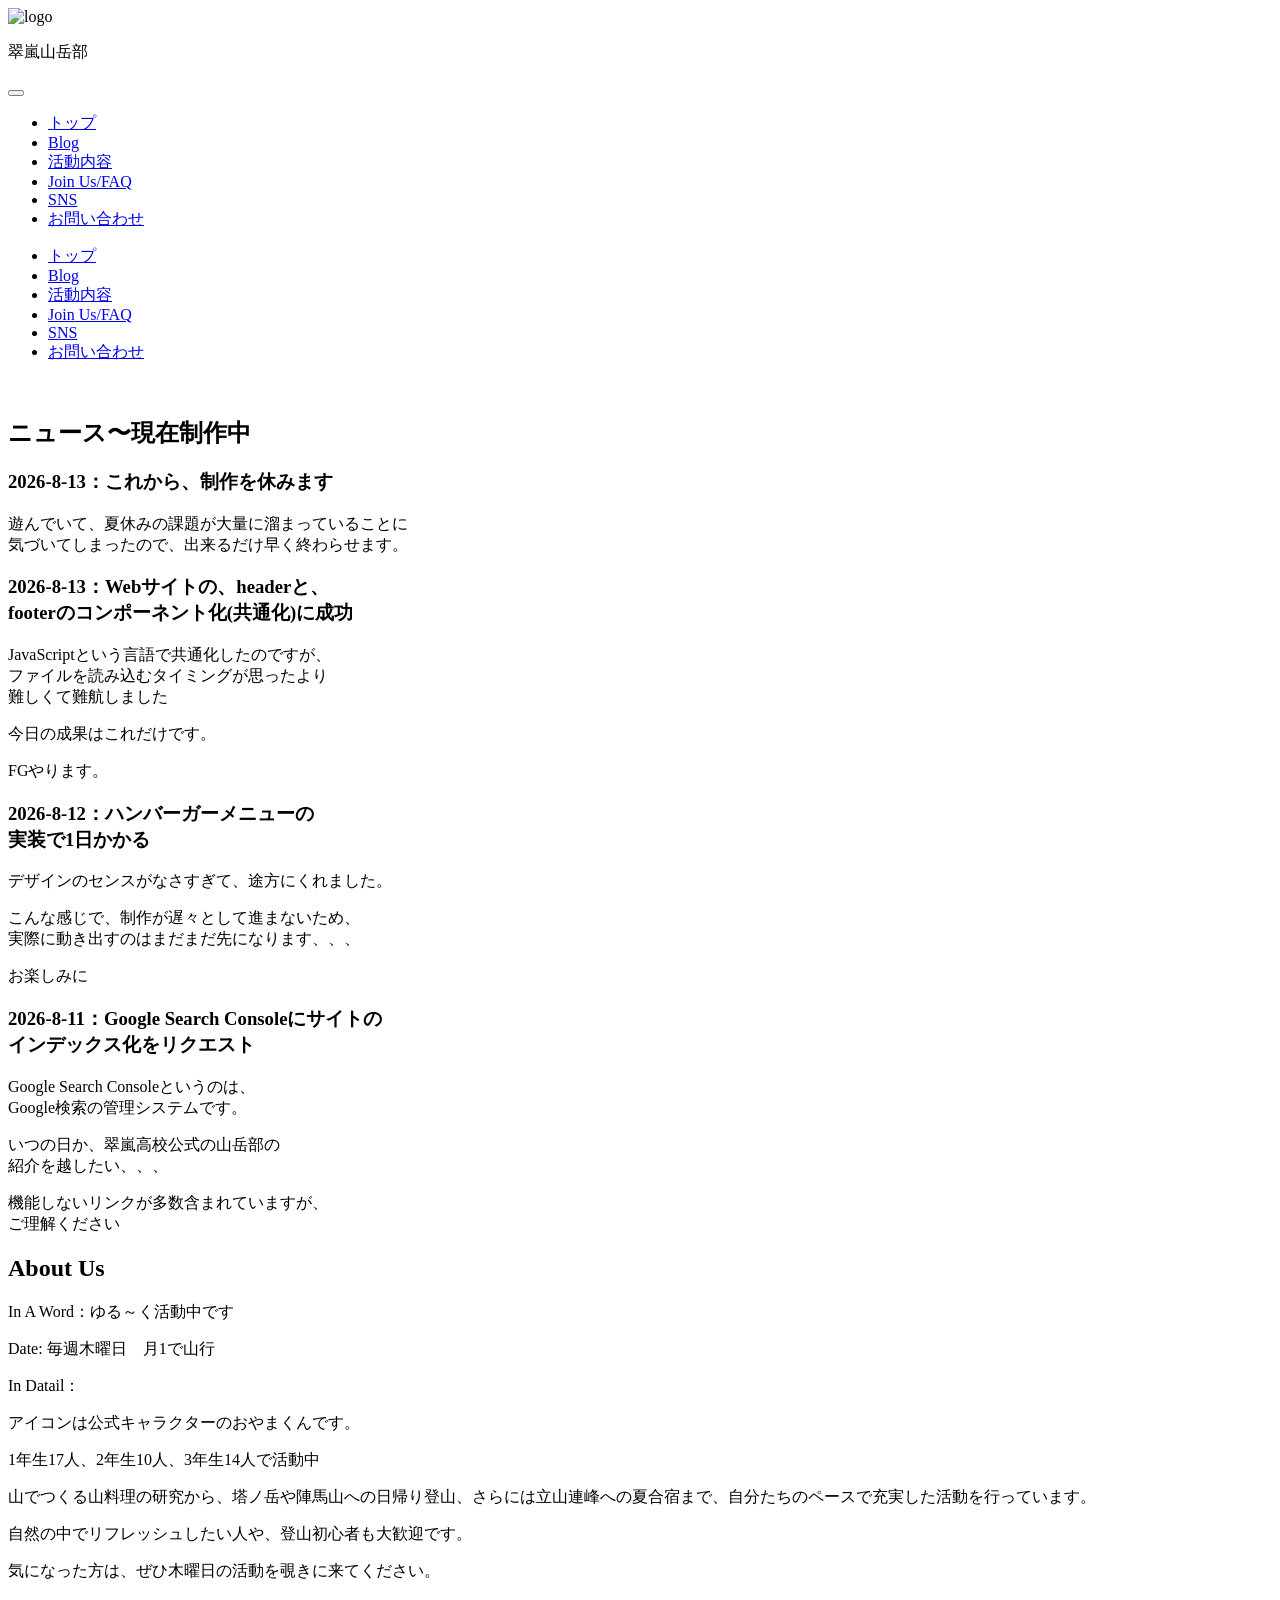
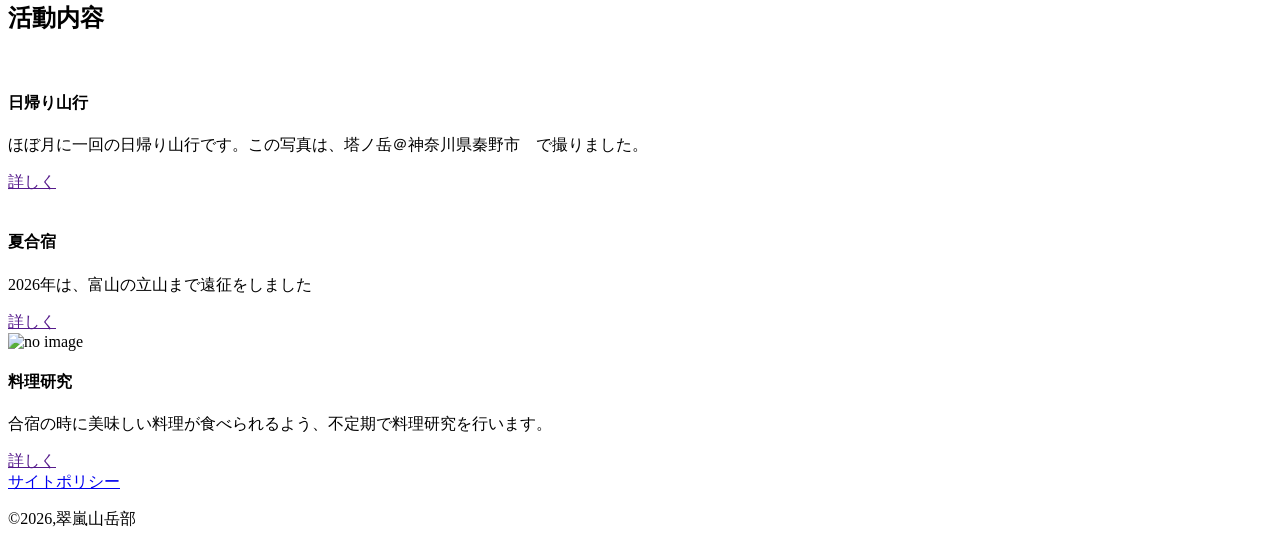
==== index.html @ ff34d396 "Update index.html Update" ====
<!DOCTYPE html>
<html lang="ja">
  <head>
    <meta charset="utf-8" />
    <meta http-equiv="X-UA-Compatible" content="IE=edge" />
    <meta name="viewport" content="width=device-width, initial-scale=1.0" />
    <meta name="description" content="翠嵐山岳部は、木曜日だけでゆるーく活動しています　ほぼ月1で、山行に行っています　たまに料理もします" />
    <link rel="icon" href="/favicon.svg" type="image/svg+xml">
    <link rel="icon" href="/favicon.ico" sizes="any">
    <title>翠嵐山岳部</title>
    <link rel="preconnect" href="https://fonts.googleapis.com" />
    <link rel="preconnect" href="https://fonts.gstatic.com" crossorigin />
    <link
      href="https://fonts.googleapis.com/css2?family=Zen+Maru+Gothic&display=swap"
      rel="stylesheet"
    />
    <link href="/component/css/button.css" rel="stylesheet">
    <link href="/component/css/hamburger.css" rel="stylesheet">
    <link href="/style.css" rel="stylesheet">
    <script src="https://unpkg.com/typed.js@3.0.0/dist/typed.umd.js"></script>
    <script src="/main.js" defer></script>
  </head>
  <body>
    <header>
      <div class="logo">
        <img src="/favicon.svg" alt="logo" width="40px" height="40px" />
        <p>翠嵐山岳部　<br class="sp"><span id="element1"></span></p>
          <script>
            var typed = new Typed('#element1', {
            strings: ['just climbing!'],typeSpeed: 50,
            });
          </script>
      </div>
      <button class="hamburger" id="js-hamburger">
        <span></span>
        <span></span>
        <span></span>
      </button>
      <div class="top-bar">
        <nav>
        <ul>
          <li><a href="/">トップ</a></li>
          <li><a href="/blog/">Blog</a></li>
          <li><a href="/">活動内容</a></li>
          <li><a href="/pages/pr/">Join Us/FAQ</a></li>
          <li><a href="/pages/sns/">SNS</a></li>
          <li><a href="/pages/connect/">お問い合わせ</a></li>
        </ul>
        </nav>
      </div>

      <!-- モバイルサイト向けハンバーガーメニュー -->
      <nav class="menu" id="js-menu">
        <ul>
          <li><a href="/">トップ</a></li>
          <li><a href="/blog/">Blog</a></li>
          <li><a href="/">活動内容</a></li>
          <li><a href="/pages/pr/">Join Us/FAQ</a></li>
          <li><a href="/pages/sns/">SNS</a></li>
          <li><a href="/pages/connect/">お問い合わせ</a></li>
        </ul>
      </nav>
      
    </header>
    <main>
      <img class="face-img" src="/img/81-8-1~3-tateyama/2026-8-2.jpeg" alt="" />
      <div class="news-block" class="about-us">
        <h2>ニュース〜現在制作中</h2>
        <h3>2026-8-13：これから、制作を休みます</h3>
        <p>遊んでいて、夏休みの課題が大量に溜まっていることに<br class=sp>気づいてしまったので、出来るだけ早く終わらせます。</p>
        <h3>2026-8-13：Webサイトの、headerと、<br class="sp">footerのコンポーネント化(共通化)に成功</h3>
        <p>JavaScriptという言語で共通化したのですが、<br class="sp">ファイルを読み込むタイミングが思ったより<br class="sp">難しくて難航しました</p>
        <p>今日の成果はこれだけです。</p>
        <p>FGやります。</p>
        <h3>2026-8-12：ハンバーガーメニューの<br class="sp">実装で1日かかる</h3>
        <p>デザインのセンスがなさすぎて、途方にくれました。</p>
        <p>こんな感じで、制作が遅々として進まないため、<br class="sp">実際に動き出すのはまだまだ先になります、、、</p>
        <p>お楽しみに</p>
        <h3>2026-8-11：Google Search Consoleにサイトの<br class="sp">インデックス化をリクエスト</h3>
        <p>Google Search Consoleというのは、<br class="sp">Google検索の管理システムです。</p>
        <p>いつの日か、翠嵐高校公式の山岳部の<br class="sp">紹介を越したい、、、</p>
        <p>機能しないリンクが多数含まれていますが、<br class="sp">ご理解ください</p>




      <div class="about-us">
        <h2>About Us</h2>
        <p>In A Word：ゆる～く活動中です</p>
        <p> Date: 毎週木曜日　月1で山行</p>
        <p> In Datail：</p>
        <p>アイコンは公式キャラクターのおやまくんです。</p>
        <p> 1年生17人、2年生10人、3年生14人で活動中</p>
        <p>山でつくる山料理の研究から、塔ノ岳や陣馬山への日帰り登山、さらには立山連峰への夏合宿まで、自分たちのペースで充実した活動を行っています。</p>
        <p>自然の中でリフレッシュしたい人や、登山初心者も大歓迎です。</p>
        <p>気になった方は、ぜひ木曜日の活動を覗きに来てください。</p>
      </div>
      <div class="service-block">
        <h2>活動内容</h2>
        <div class="service-container">
          <div class="service">
            <img
              src="/img/81-5-9-tounodake/2026-5-9.jpeg"
              alt=""
            />
            <h4>日帰り山行</h4>
            <p>ほぼ月に一回の日帰り山行です。この写真は、塔ノ岳＠神奈川県秦野市　で撮りました。</p>
            <a class="viewMore" href="">詳しく</a>
          </div>
          <div class="service">
            <img
              src="img/81-8-1~3-tateyama/2026-8-2-2.jpeg"
              alt=""
            />
            <h4>夏合宿</h4>
            <p>2026年は、富山の立山まで遠征をしました</p>
            <a class="viewMore" href="">詳しく</a>
          </div>
          <div class="service">
            <img
              src=""
              alt="no image"
            />
            <h4>料理研究</h4>
            <p>合宿の時に美味しい料理が食べられるよう、不定期で料理研究を行います。</p>
            <a class="viewMore" href="">詳しく</a>
          </div>
        </div>
      </div>
    </main>
    <footer>
      <div class="policy">
        <a href="/policy.md">サイトポリシー</a>
      </div>
      <div class="copy">
        <p>&copy;2026,翠嵐山岳部</p>
      </div>
    </footer>
    <script src="//accaii.com/sangaku/script.js" async></script><noscript><img src="//accaii.com/sangaku/script?guid=on"></noscript>
  </body>
</html>
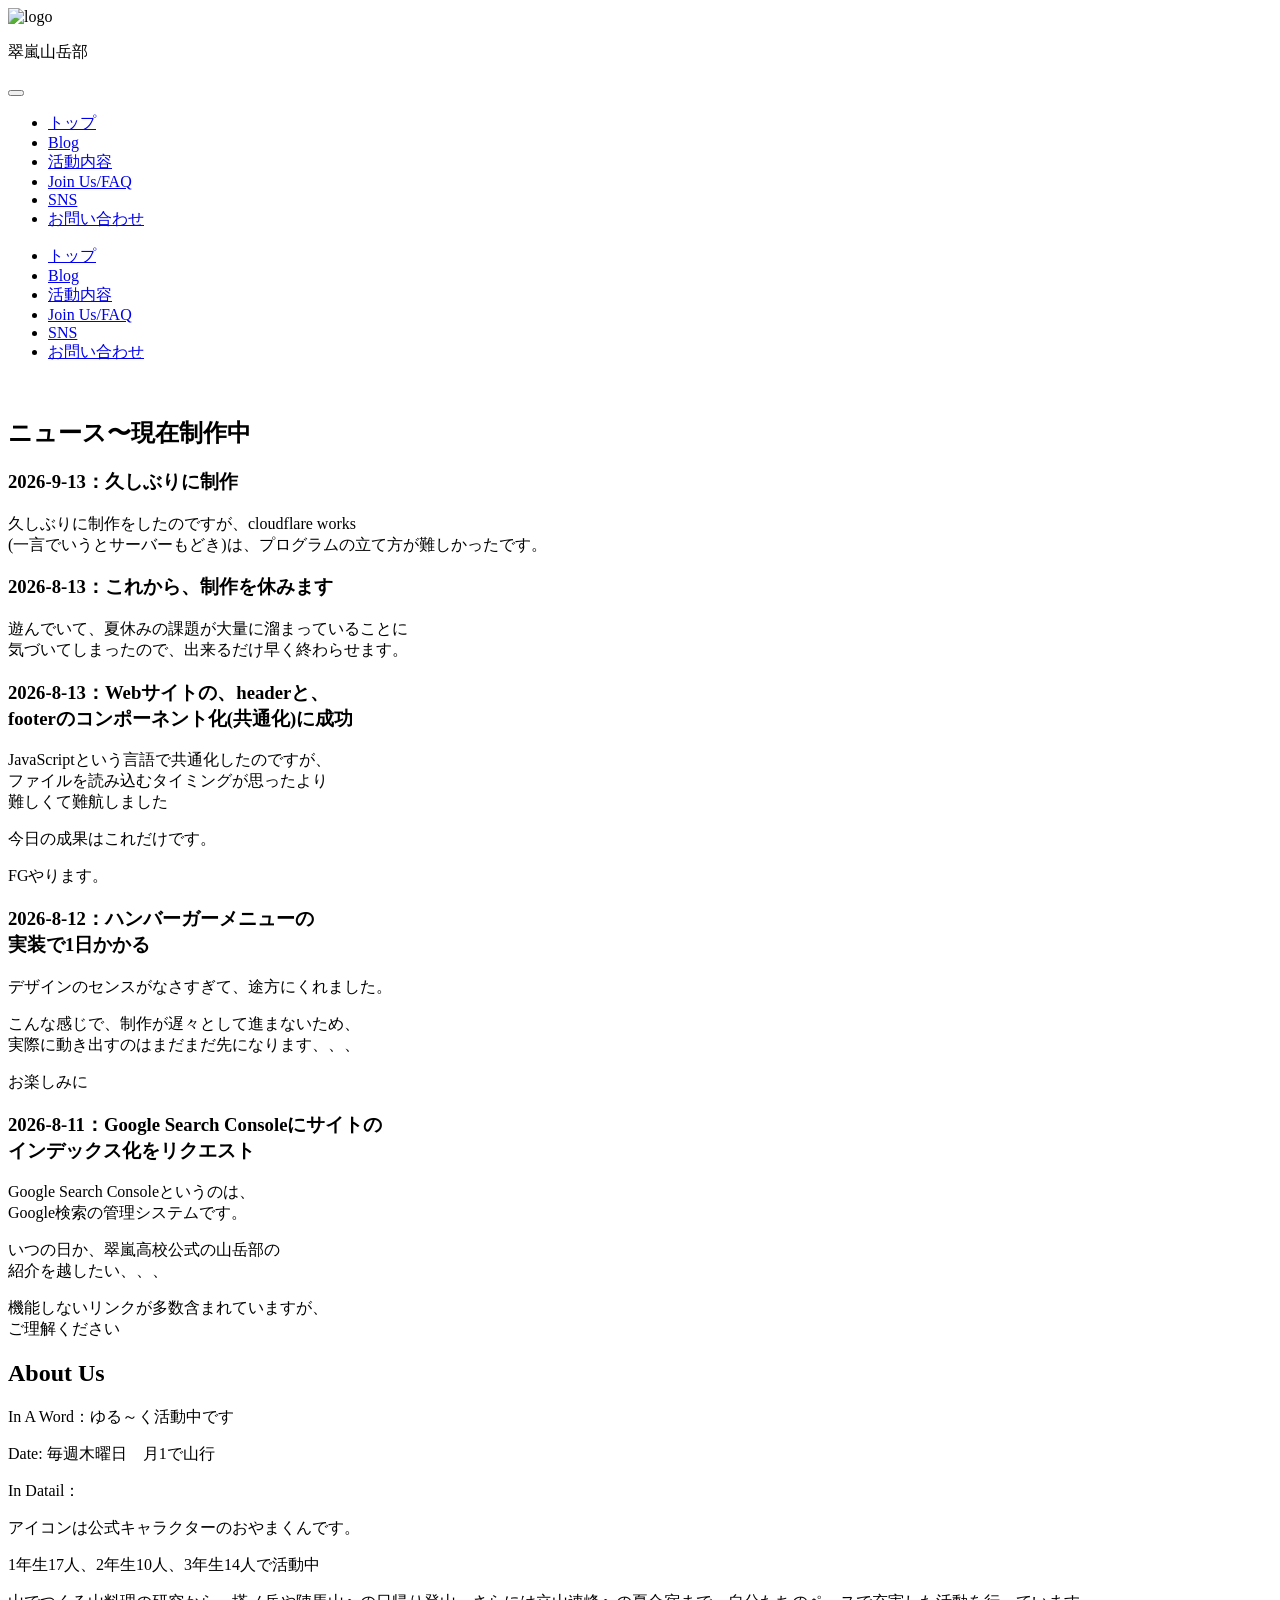
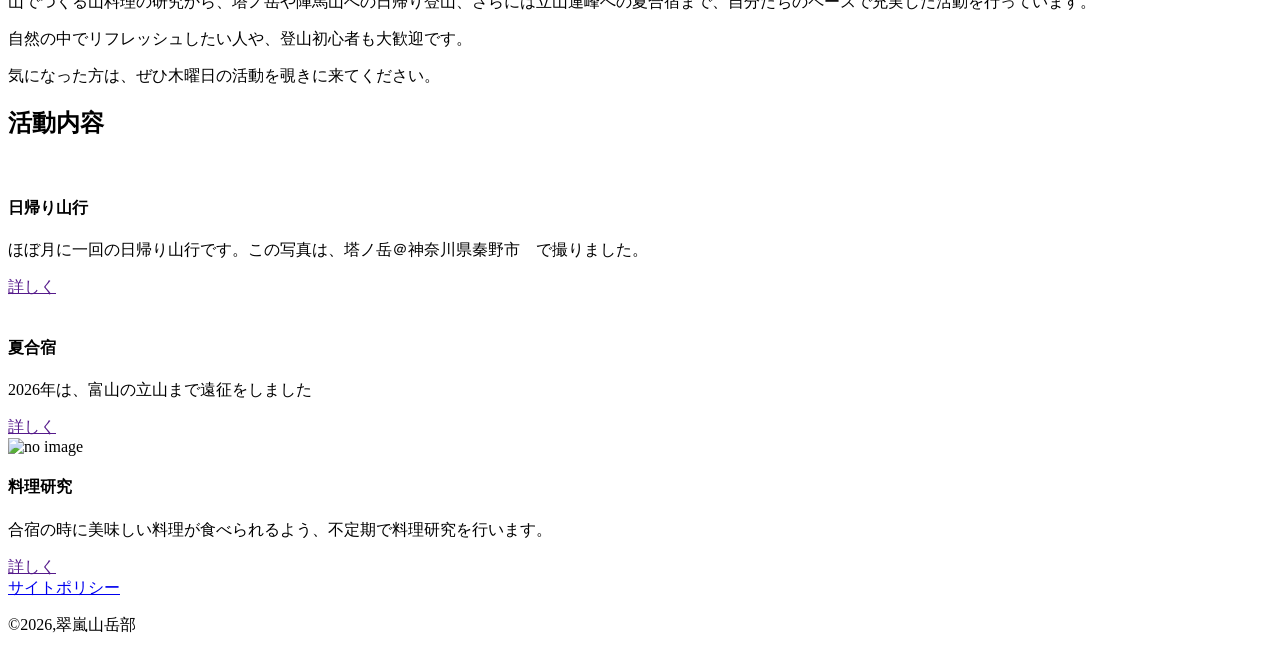
==== commit 0687d8e5: "Update index.html" ====
--- a/index.html
+++ b/index.html
@@ -66,6 +66,8 @@
       <img class="face-img" src="/img/81-8-1~3-tateyama/2026-8-2.jpeg" alt="" />
       <div class="news-block" class="about-us">
         <h2>ニュース〜現在制作中</h2>
+        <h3>2026-9-13：久しぶりに制作</h3>
+        <p>久しぶりに制作をしたのですが、cloudflare works<br class=sp>(一言でいうとサーバーもどき)は、プログラムの立て方が難しかったです。</p>
         <h3>2026-8-13：これから、制作を休みます</h3>
         <p>遊んでいて、夏休みの課題が大量に溜まっていることに<br class=sp>気づいてしまったので、出来るだけ早く終わらせます。</p>
         <h3>2026-8-13：Webサイトの、headerと、<br class="sp">footerのコンポーネント化(共通化)に成功</h3>
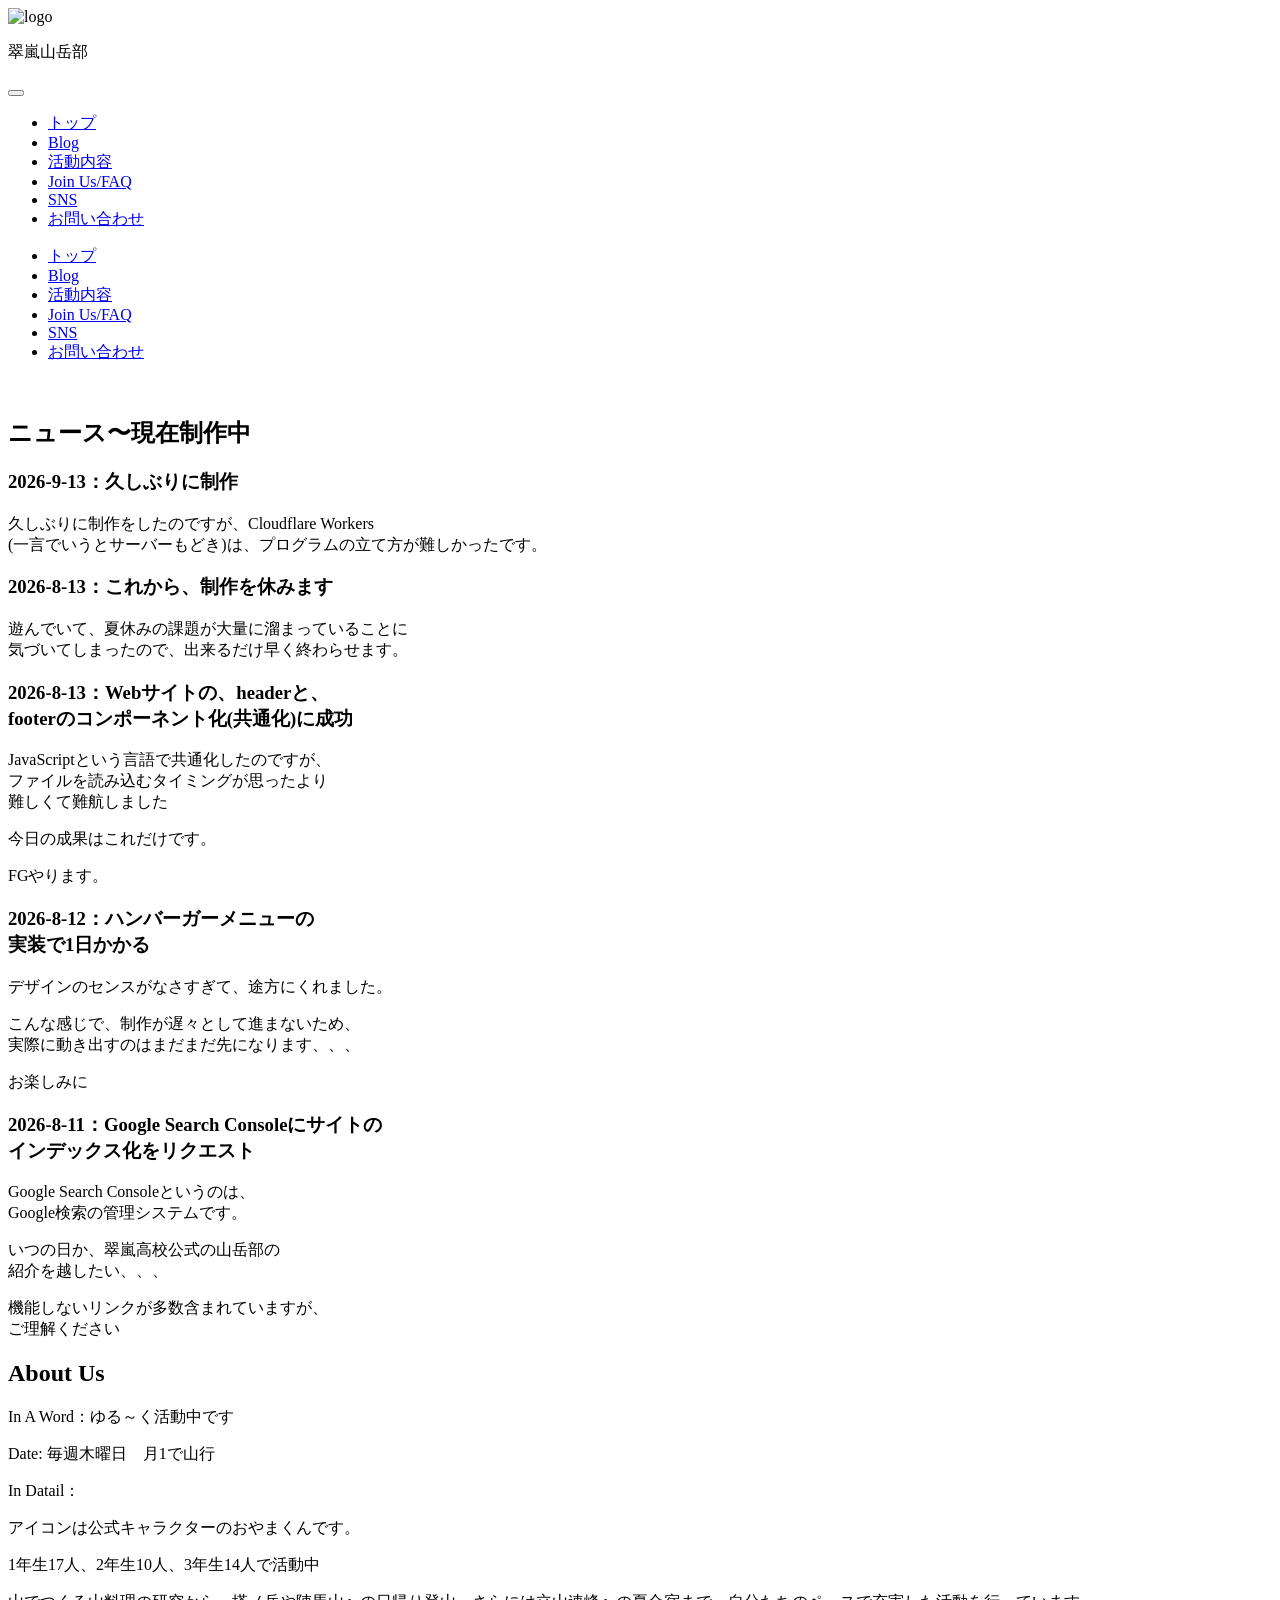
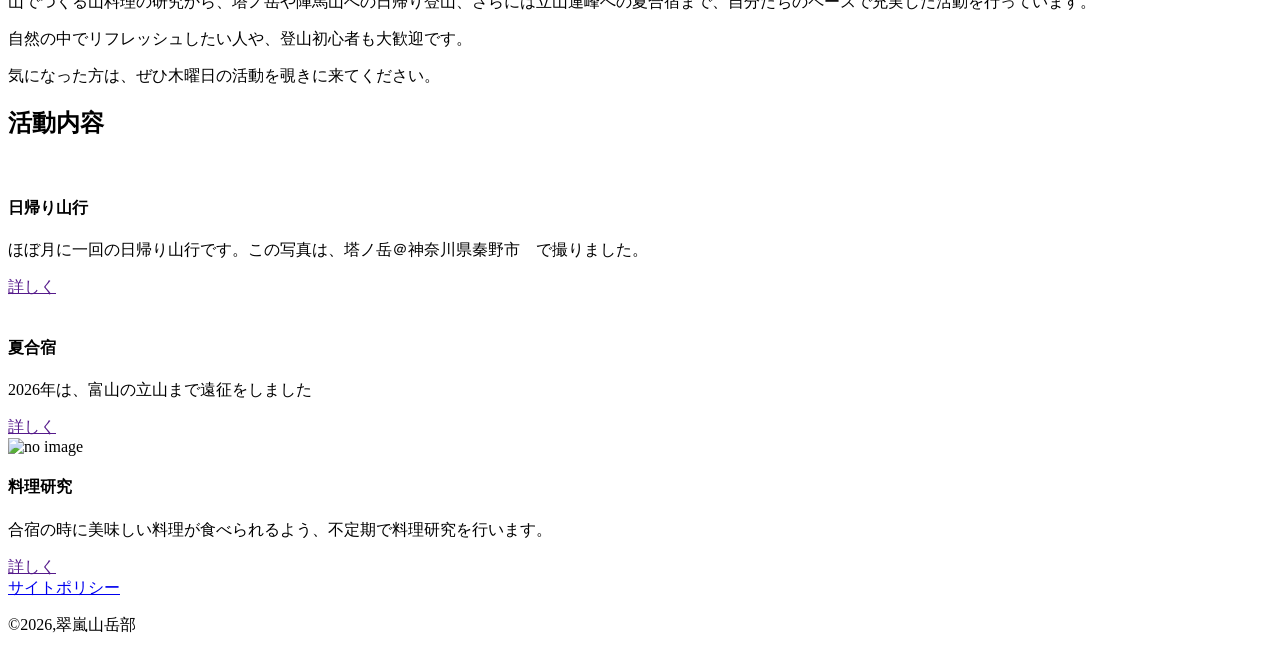
==== commit 30fb9ddb: "Update index.html" ====
--- a/index.html
+++ b/index.html
@@ -67,7 +67,7 @@
       <div class="news-block" class="about-us">
         <h2>ニュース〜現在制作中</h2>
         <h3>2026-9-13：久しぶりに制作</h3>
-        <p>久しぶりに制作をしたのですが、cloudflare works<br class=sp>(一言でいうとサーバーもどき)は、プログラムの立て方が難しかったです。</p>
+        <p>久しぶりに制作をしたのですが、Cloudflare Workers<br class=sp>(一言でいうとサーバーもどき)は、プログラムの立て方が難しかったです。</p>
         <h3>2026-8-13：これから、制作を休みます</h3>
         <p>遊んでいて、夏休みの課題が大量に溜まっていることに<br class=sp>気づいてしまったので、出来るだけ早く終わらせます。</p>
         <h3>2026-8-13：Webサイトの、headerと、<br class="sp">footerのコンポーネント化(共通化)に成功</h3>
